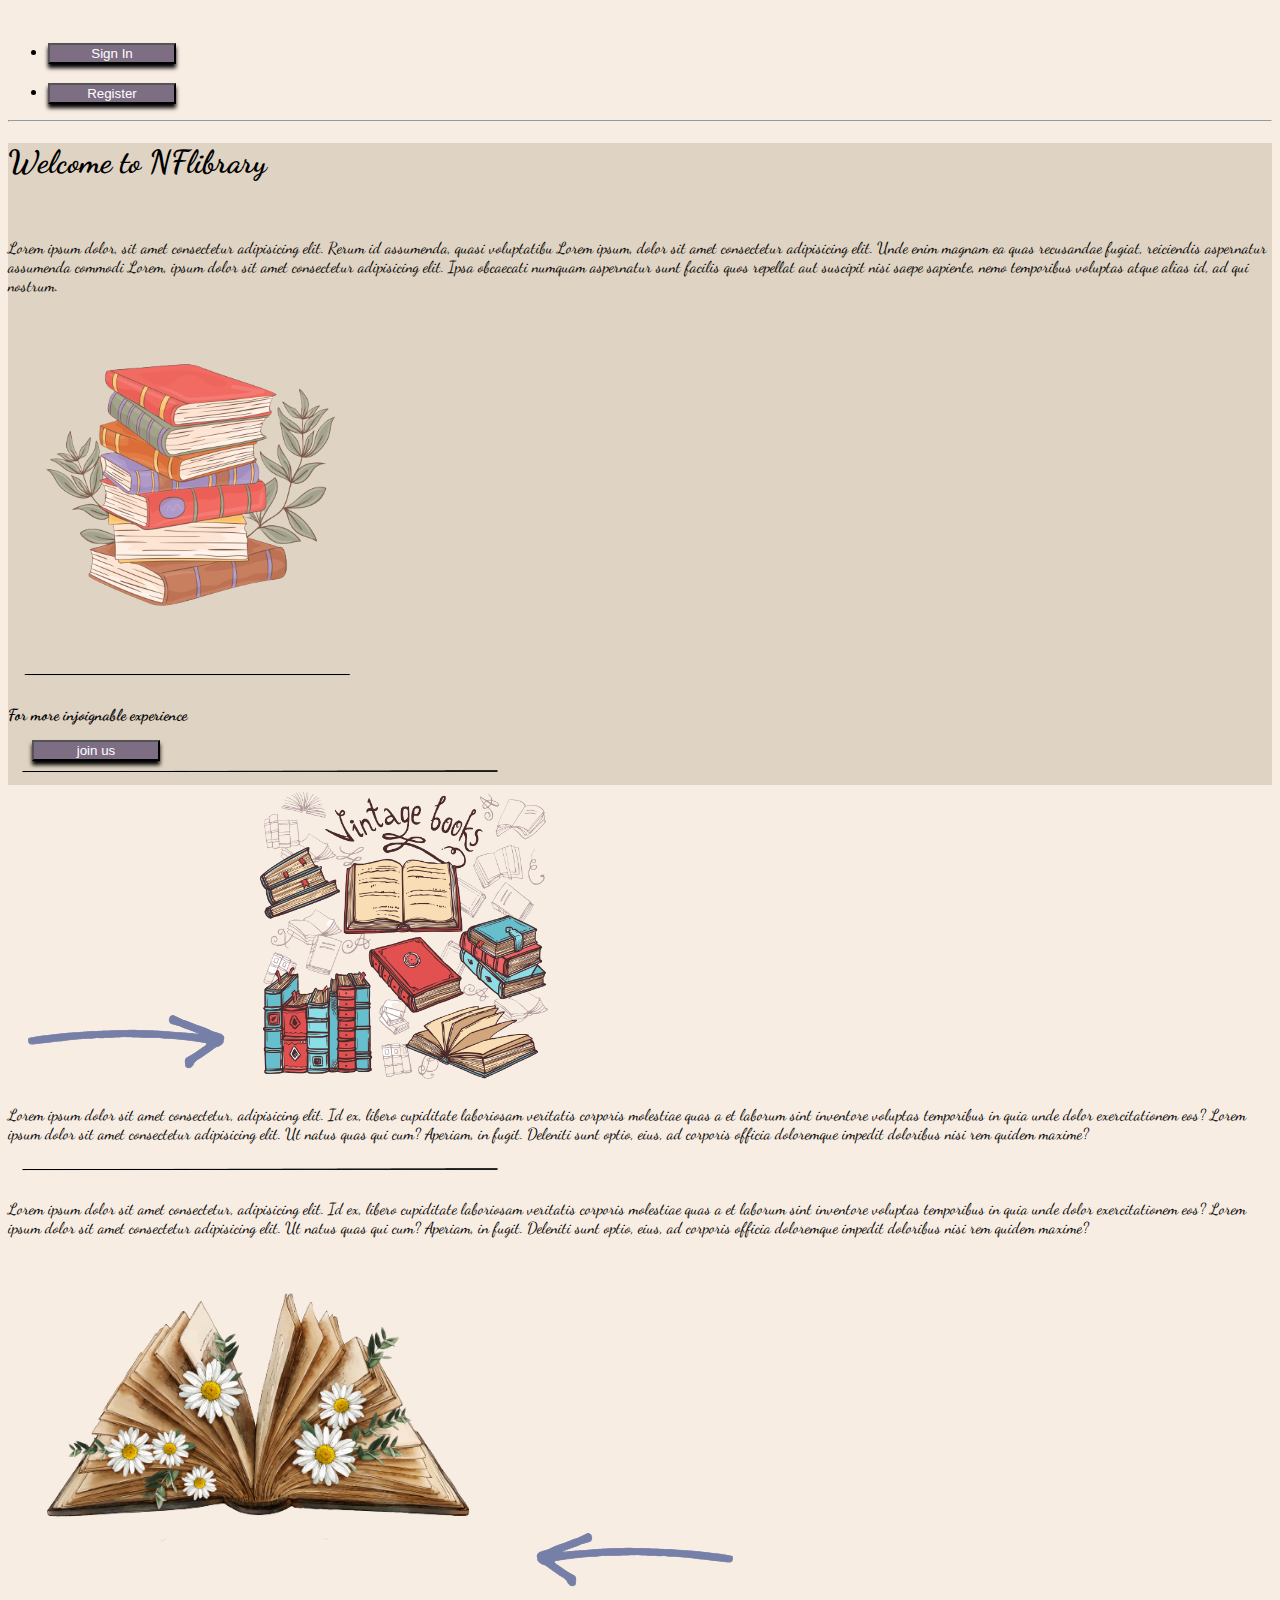
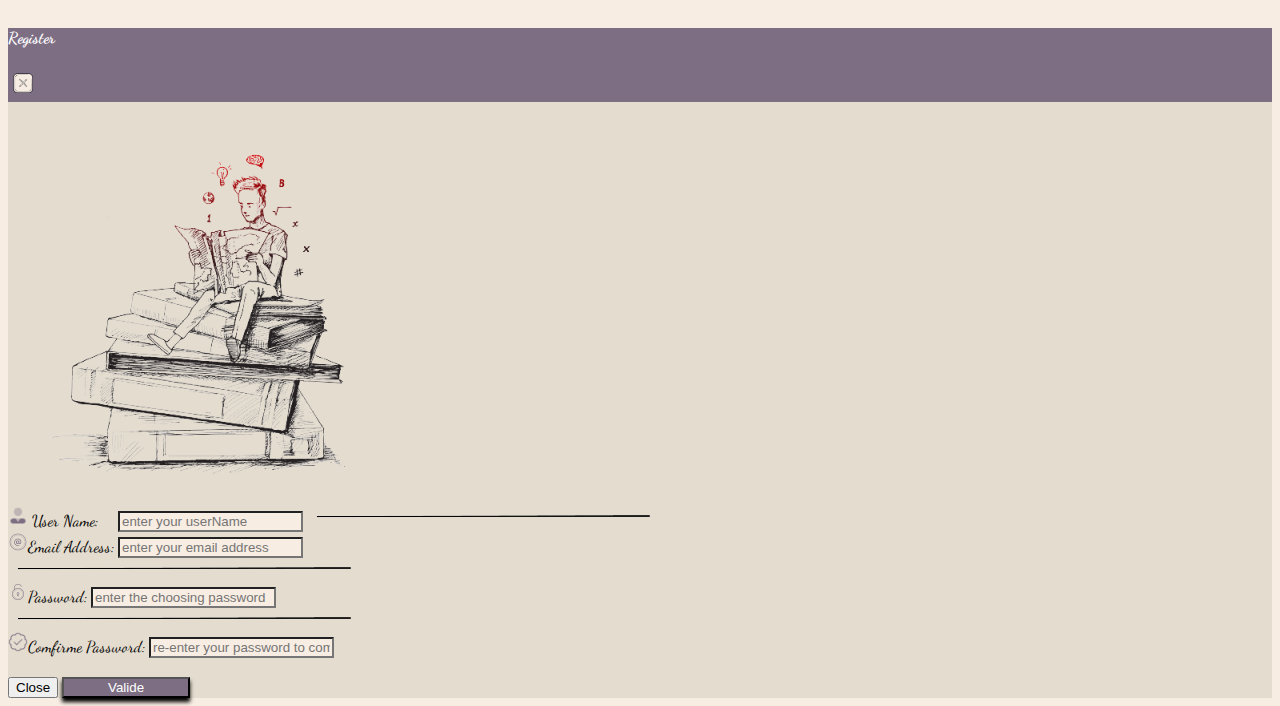
==== index.html @ 3e259e5e "design" ====
<!DOCTYPE html>
<html lang="en">

<head>
    <meta charset="UTF-8">
    <meta http-equiv="X-UA-Compatible" content="IE=edge">
    <meta name="viewport" content="width=device-width, initial-scale=1.0">
    <link href="https://cdn.jsdelivr.net/npm/bootstrap@5.2.2/dist/css/bootstrap.min.css" rel="stylesheet"
        integrity="sha384-Zenh87qX5JnK2Jl0vWa8Ck2rdkQ2Bzep5IDxbcnCeuOxjzrPF/et3URy9Bv1WTRi" crossorigin="anonymous">
    <link
        href="https://fonts.googleapis.com/css2?family=Dancing+Script&family=Karla:ital,wght@0,300;1,200;1,300&display=swap"
        rel="stylesheet">
    <link rel="stylesheet" href="style.css">
    <link rel="stylesheet" href="https://cdn.jsdelivr.net/npm/bootstrap-icons@1.9.1/font/bootstrap-icons.css">
    <script src="https://cdn.jsdelivr.net/npm/bootstrap@5.2.2/dist/js/bootstrap.bundle.min.js"
        integrity="sha384-OERcA2EqjJCMA+/3y+gxIOqMEjwtxJY7qPCqsdltbNJuaOe923+mo//f6V8Qbsw3"
        crossorigin="anonymous"></script>
    <script src="https://cdn.jsdelivr.net/npm/sweetalert2@11"></script>
    <title>library</title>
</head>

<body>
    <header class="d-flex justify-content-between">
        <img src="" alt="">
        <ul class="list-unstyled text-decoration-none d-flex justify-content-end pt-3 pe-3 ">
            <li id="signIn"><button class="btn button" type="submit">Sign In</button></li>
            &nbsp;
            &nbsp;
            <li id="register"><button class="btn button" type="submit">Register</button></li>
        </ul>
    </header>
    <hr class="divider">
    <section class="m-1 p-3 section-1">
        <div class="d-flex justify-content-around px-5  ">
            <div class="ps-5 pt-5">
                <h1 class="text-center ps-5">Welcome to NFlibrary</h1>
                <br />
                <p class="ps-5 text-muted">Lorem ipsum dolor, sit amet consectetur adipisicing elit. Rerum id assumenda,
                    quasi voluptatibu Lorem ipsum, dolor sit amet consectetur adipisicing elit. Unde enim magnam ea quas
                    recusandae fugiat, reiciendis aspernatur assumenda commodi Lorem, ipsum dolor sit amet consectetur
                    adipisicing elit. Ipsa obcaecati numquam aspernatur sunt facilis quos repellat aut suscipit nisi
                    saepe sapiente, nemo temporibus voluptas atque alias id, ad qui nostrum.</p>
            </div>
            <img class="position-relative " height="350" width="350" src="image/1.png" alt="1">
        </div>
        <div class="d-flex justify-content-between ">
            <img src="image/line2.png" alt="" height="20" width="350">
            <div class="d-flex justify-content-between">
                <p class="fs-5"><strong>For more injoignable experience</strong> </p>
                &nbsp;
                &nbsp;
                &nbsp;
                <button class="btn button">join us</button>
            </div>
            <img src="image/line1.png" alt="" height="20" width="500">
        </div>
    </section>
    <section class="p-5 text-center">
        <div class="d-flex justify-content-around">
            <img class="position-absolute start-0" src="image/arrow.png" alt="right-arrow">
            <img class="position-relative" src="image/2.png" alt="2" height="300" width="300">
            <p class="p-5 m-5">Lorem ipsum dolor sit amet consectetur, adipisicing elit. Id ex, libero cupiditate
                laboriosam veritatis corporis molestiae quas a et laborum sint inventore voluptas temporibus in quia
                unde dolor exercitationem eos? Lorem ipsum dolor sit amet consectetur adipisicing elit. Ut natus quas
                qui cum? Aperiam, in fugit. Deleniti sunt optio, eius, ad corporis officia doloremque impedit doloribus
                nisi rem quidem maxime?</p>
        </div>
        <img src="image/line1.png" alt="" height="20" width="500">
        <div class="d-flex justify-content-around">
            <p class="p-5 m-5">Lorem ipsum dolor sit amet consectetur, adipisicing elit. Id ex, libero cupiditate
                laboriosam veritatis corporis molestiae quas a et laborum sint inventore voluptas temporibus in quia
                unde dolor exercitationem eos? Lorem ipsum dolor sit amet consectetur adipisicing elit. Ut natus quas
                qui cum? Aperiam, in fugit. Deleniti sunt optio, eius, ad corporis officia doloremque impedit doloribus
                nisi rem quidem maxime?</p>
            <img class="position-relative " src="image/3.png" alt="3" height="350" width="500">
            <img class="position-absolute end-0 left" src="image/arrow.png" alt="left-arrow">
        </div>
    </section>

    <!-- *********************************************************************** -->
    <div class="modal fade bd-example-modal-lg shadow-sm" id="Modal" tabindex="-1" role="dialog" aria-labelledby="ModalLabel" aria-hidden="true">
        <div class="modal-dialog modal-lg" role="document">
            <div class="modal-content">
                <div class="modal-header head text-center ">
                    <h4 class="modal-title" id="ModalLabel">Register</h4>
                        <img type="button" class="close high" data-dismiss="modal" aria-label="Close" src="image/close.png" alt="close" height="30" width="30">
                </div>
                <div class="modal-body modal_body ">
                    <form action="" method="POST" id="first" class="d-flex justify-content-between pe-5">
                        <img src="image/4.png" alt="4" height="400" width="400">
                        <div class="fw-bold">
                            <img src="image/user.png" alt="user" height="20" width="20"> User
                                Name: &nbsp; &nbsp;
                            <input class="form-control input-md m-1 cart shadow-sm" type="text" name="Name" id="Name" placeholder="enter your userName"
                                required>
                                <img src="image/line1.png" alt="" height="20" width="350">
                            <div class="nowrap">
                            <label for="email"> <img src="image/email.png" alt="email" height="20" width="20">Email
                                Address:</label>
                            <input class="form-control input-md m-1 cart shadow-sm" type="email" name="email" id="email" placeholder="enter your email address"
                                required>
                            </div>
                            <img src="image/line1.png" alt="" height="20" width="350">
                            <div class="nowrap">
                            <label for="password"> <img src="image/password.png" alt="password" height="20"
                                    width="20">Password:</label>
                            <input class="form-control input-md m-1 cart shadow-sm" type="password" name="password" placeholder="enter the choosing password"
                                id="password" required>
                            </div>
                            <img src="image/line1.png" alt="" height="20" width="350">
                            <div class="nowrap">
                            <label for="Comfirme"> <img src="image/comfirme.png" alt="comfirme" height="20"
                                    width="20">Comfirme Password:</label>
                            <input class="form-control input-md m-1 cart shadow-sm" type="password" name="Comfirme" placeholder="re-enter your password to comfirme"
                                id="Comfirme" required>
                            </div>
                            </br>
                            <div class="modal-footer modal_body" id="button">
                                <button type="button" class="btn bug shadow-sm" data-dismiss="modal">Close</button>
                                <button type="submit" name="creatAccount" id="hide" class="btn button ">Valide</button>
                            </div>
                        </div>
                    </form>
                </div>
            </div>
        </div>
    </div>
    <!-- ******************************script************************* -->
    <script src="js/vendor.min.js"></script>
	<script src="js/app.min.js"></script>
    <script src="js/script.js"></script>
</body>

</html>
---- style.css ----
@import url('https://fonts.googleapis.com/css2?family=Dancing+Script&family=Karla:ital,wght@0,300;1,200;1,300&display=swap');

.left{
 animation-delay: 2s;
 animation: run 3s infinite;
  }
@keyframes run {
form{right:40px;}
to{right:0px;}
  }
body{
    background-color: #F8EDE3; 
    font-family: 'Dancing Script', cursive;
}

.section-1{
    background-color: #DFD3C3;
}

.button{
    background-color: #7D6E83;
    border-radius: 10;
    box-shadow: 0 4px 4px 0 black;
    color: white;
    width: 128px;
}

.left{
    -webkit-transform: scaleX(-1);
    transform: scaleX(-1);
}

.head{
    background-color: #7D6E83;
    color: white;
}

.modal_body{
    background-color: #E4DCCF;
}

.cart{
    background-color: #F8EDE3;
}

.nowrap{
    white-space:nowrap;
}
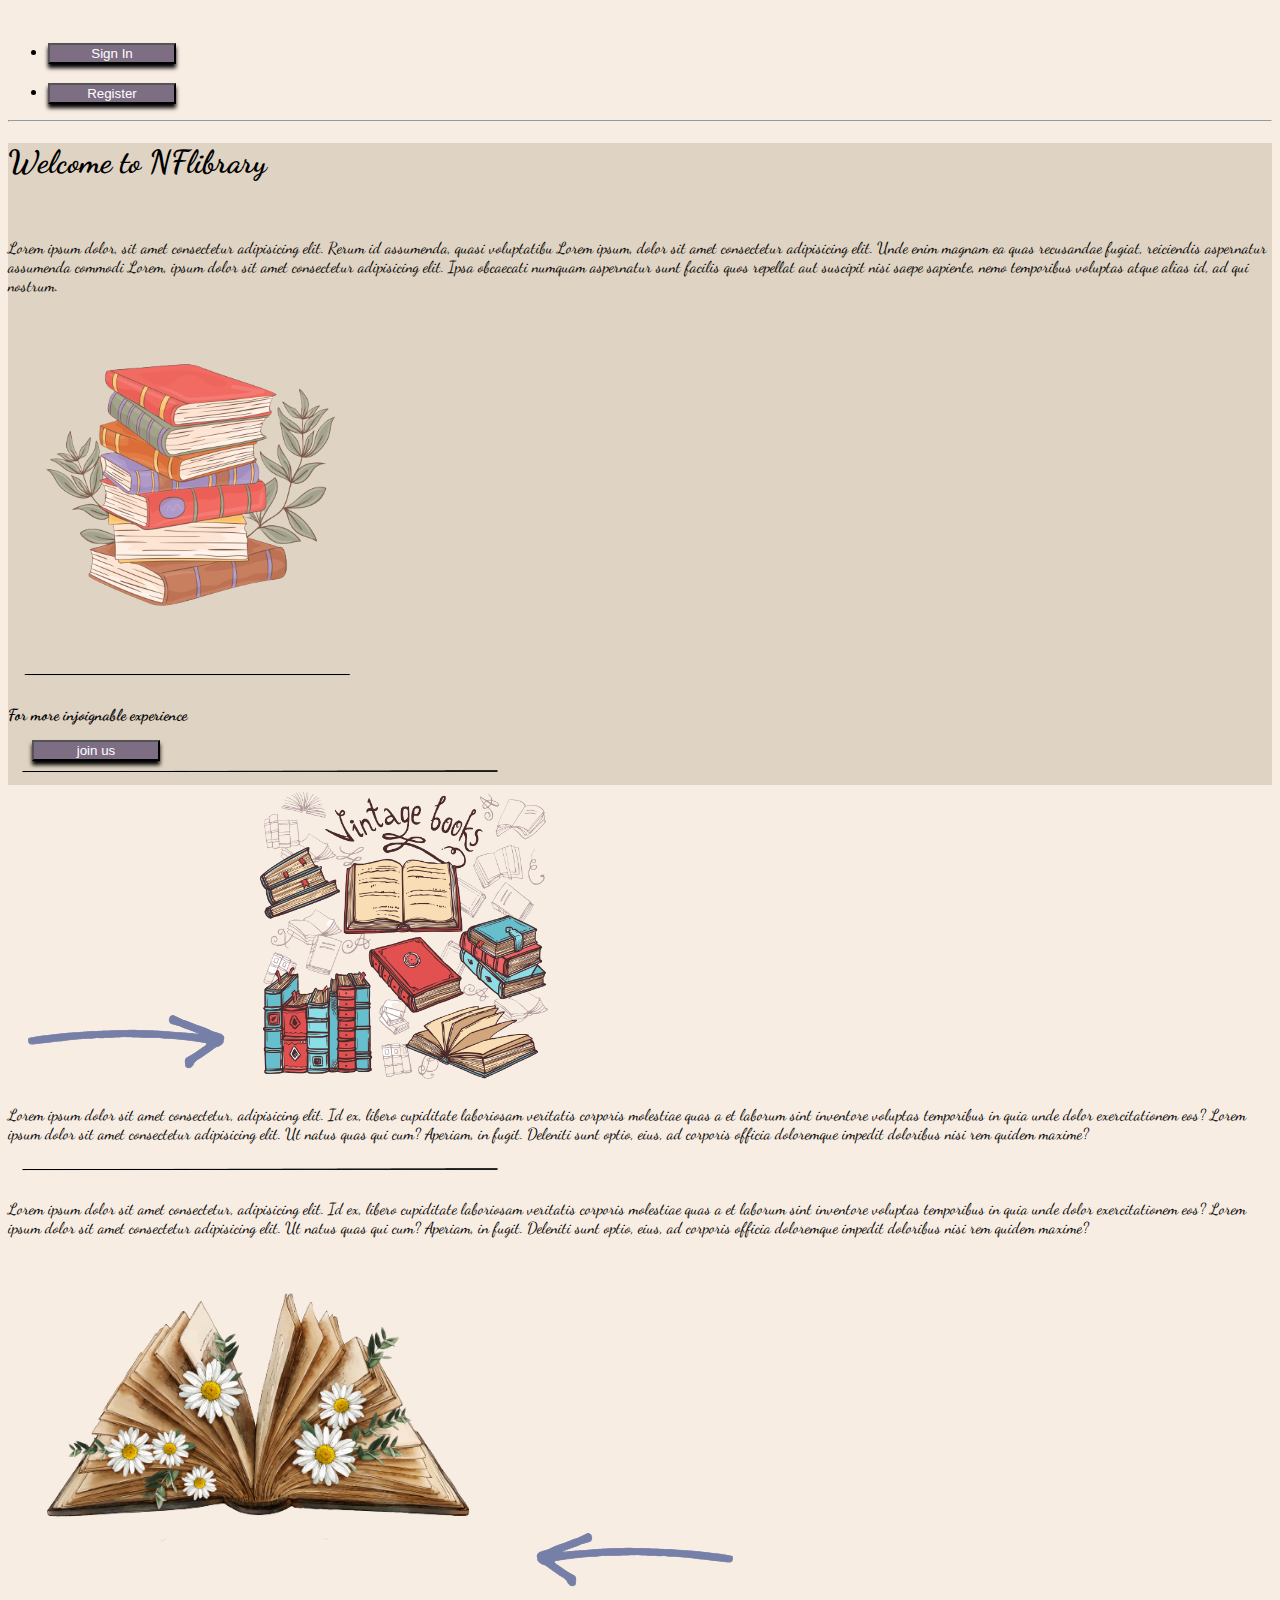
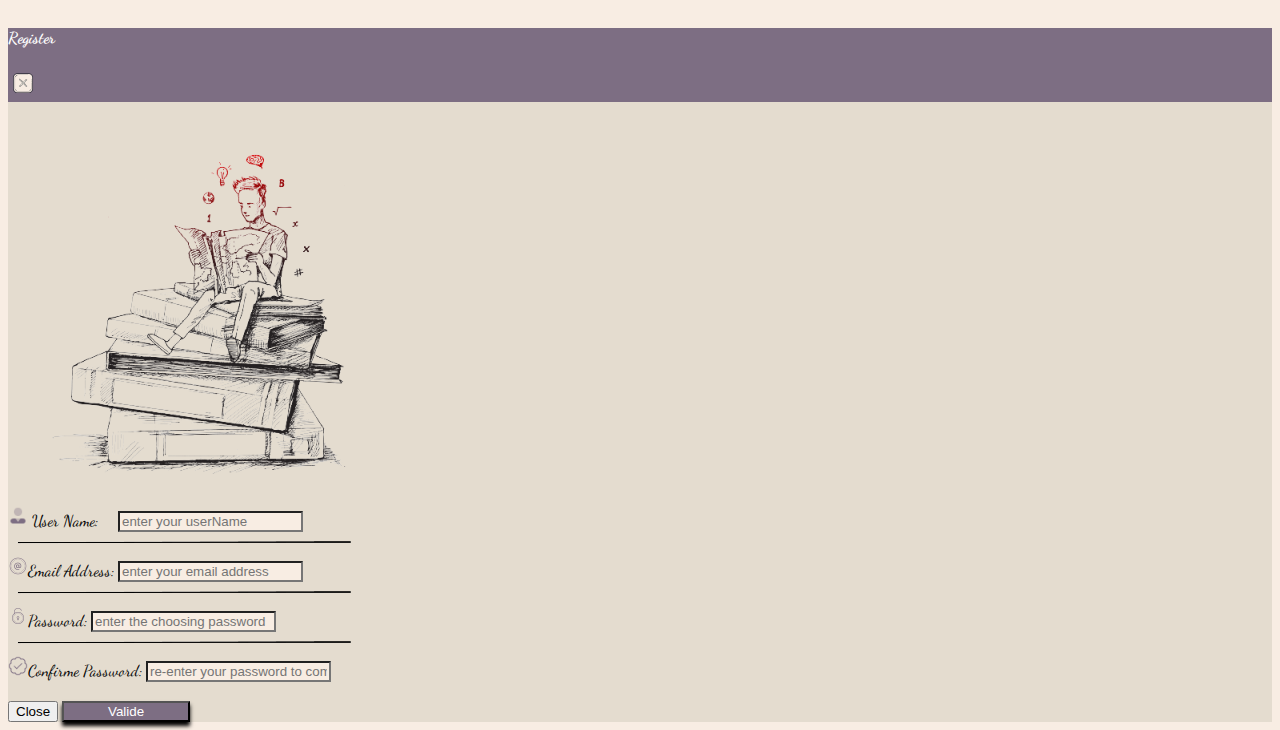
==== commit b81d0126: "validation" ====
--- a/index.html
+++ b/index.html
@@ -78,46 +78,60 @@
     </section>
 
     <!-- *********************************************************************** -->
-    <div class="modal fade bd-example-modal-lg shadow-sm" id="Modal" tabindex="-1" role="dialog" aria-labelledby="ModalLabel" aria-hidden="true">
+    <div class="modal fade bd-example-modal-lg shadow-sm" id="Modal" tabindex="-1" role="dialog"
+        aria-labelledby="ModalLabel" aria-hidden="true">
         <div class="modal-dialog modal-lg" role="document">
             <div class="modal-content">
-                <div class="modal-header head text-center ">
+                <div class="modal-header head text-center">
                     <h4 class="modal-title" id="ModalLabel">Register</h4>
-                        <img type="button" class="close high" data-dismiss="modal" aria-label="Close" src="image/close.png" alt="close" height="30" width="30">
+                    <img type="button" class="close high" data-dismiss="modal" aria-label="Close" src="image/close.png"
+                        alt="close" height="30" width="30">
                 </div>
                 <div class="modal-body modal_body ">
                     <form action="" method="POST" id="first" class="d-flex justify-content-between pe-5">
                         <img src="image/4.png" alt="4" height="400" width="400">
                         <div class="fw-bold">
-                            <img src="image/user.png" alt="user" height="20" width="20"> User
+                            <div class="form-control">
+                                <img src="image/user.png" alt="user" height="20" width="20"> User
                                 Name: &nbsp; &nbsp;
-                            <input class="form-control input-md m-1 cart shadow-sm" type="text" name="Name" id="Name" placeholder="enter your userName"
-                                required>
-                                <img src="image/line1.png" alt="" height="20" width="350">
-                            <div class="nowrap">
-                            <label for="email"> <img src="image/email.png" alt="email" height="20" width="20">Email
-                                Address:</label>
-                            <input class="form-control input-md m-1 cart shadow-sm" type="email" name="email" id="email" placeholder="enter your email address"
-                                required>
+                                <input class="form-control input-md m-1 cart shadow-sm" type="text" name="Name"
+                                    id="Name" placeholder="enter your userName" required>
+                                <i class="fas fa-check-circle"></i>
+                                <i class="fas fa-exclamation-circle"></i>
+                                <small>Error message</small>
                             </div>
                             <img src="image/line1.png" alt="" height="20" width="350">
-                            <div class="nowrap">
-                            <label for="password"> <img src="image/password.png" alt="password" height="20"
-                                    width="20">Password:</label>
-                            <input class="form-control input-md m-1 cart shadow-sm" type="password" name="password" placeholder="enter the choosing password"
-                                id="password" required>
+                            <div class="form-control">
+                                <label for="email"> <img src="image/email.png" alt="email" height="20" width="20">Email
+                                    Address:</label>
+                                <input class="form-control input-md m-1 cart shadow-sm" type="email" name="email"
+                                    id="email" placeholder="enter your email address" required>
+                                <i class="fas fa-check-circle"></i>
+                                <i class="fas fa-exclamation-circle"></i>
+                                <small>Error message</small>
                             </div>
                             <img src="image/line1.png" alt="" height="20" width="350">
-                            <div class="nowrap">
-                            <label for="Comfirme"> <img src="image/comfirme.png" alt="comfirme" height="20"
-                                    width="20">Comfirme Password:</label>
-                            <input class="form-control input-md m-1 cart shadow-sm" type="password" name="Comfirme" placeholder="re-enter your password to comfirme"
-                                id="Comfirme" required>
+                            <div class="form-control"> <label for="password"> <img src="image/password.png"
+                                        alt="password" height="20" width="20">Password:</label>
+                                <input class="form-control input-md m-1 cart shadow-sm" type="password" name="password"
+                                    placeholder="enter the choosing password" id="password" required>
+                                <i class="fas fa-check-circle"></i>
+                                <i class="fas fa-exclamation-circle"></i>
+                                <small>Error message</small>
+                            </div>
+                            <img src="image/line1.png" alt="" height="20" width="350">
+                            <div class="form-control"> <label for="Confirme"> <img src="image/comfirme.png"
+                                        alt="confirme" height="20" width="20">Confirme Password:</label>
+                                <input class="form-control input-md m-1 cart shadow-sm" type="password" name="Confirme"
+                                    placeholder="re-enter your password to comfirme" id="Confirme" required>
+                                <i class="fas fa-check-circle"></i>
+                                <i class="fas fa-exclamation-circle"></i>
+                                <small>Error message</small>
                             </div>
                             </br>
                             <div class="modal-footer modal_body" id="button">
                                 <button type="button" class="btn bug shadow-sm" data-dismiss="modal">Close</button>
-                                <button type="submit" name="creatAccount" id="hide" class="btn button ">Valide</button>
+                                <button type="submit" name="submit" id="hide" class="btn button ">Valide</button>
                             </div>
                         </div>
                     </form>
@@ -127,7 +141,7 @@
     </div>
     <!-- ******************************script************************* -->
     <script src="js/vendor.min.js"></script>
-	<script src="js/app.min.js"></script>
+    <script src="js/app.min.js"></script>
     <script src="js/script.js"></script>
 </body>
 
--- a/style.css
+++ b/style.css
@@ -45,4 +45,41 @@
 
 .nowrap{
     white-space:nowrap;
-}+}
+
+.form-control.success input {
+    box-shadow: 0 0 5px 1px green;
+  }
+  
+.form-control.error input {
+    box-shadow: 0 0 5px 1px red;
+  }
+  
+.form-control i {
+      visibility: hidden;
+      top: 40px;
+      right: 10px;
+  }
+  
+.form-control.success i.fa-check-circle {
+      color: #2ecc71;
+      visibility: visible;
+  }
+  
+.form-control.error i.fa-exclamation-circle {
+      color: #e74c3c;
+      visibility: visible;
+  }
+  
+.form-control small {
+      color: #e74c3c;
+      /* position: absolute; */
+      bottom: 0;
+      left: 0;
+      visibility: hidden;
+  }
+  
+.form-control.error small {
+      visibility: visible;
+  }
+  